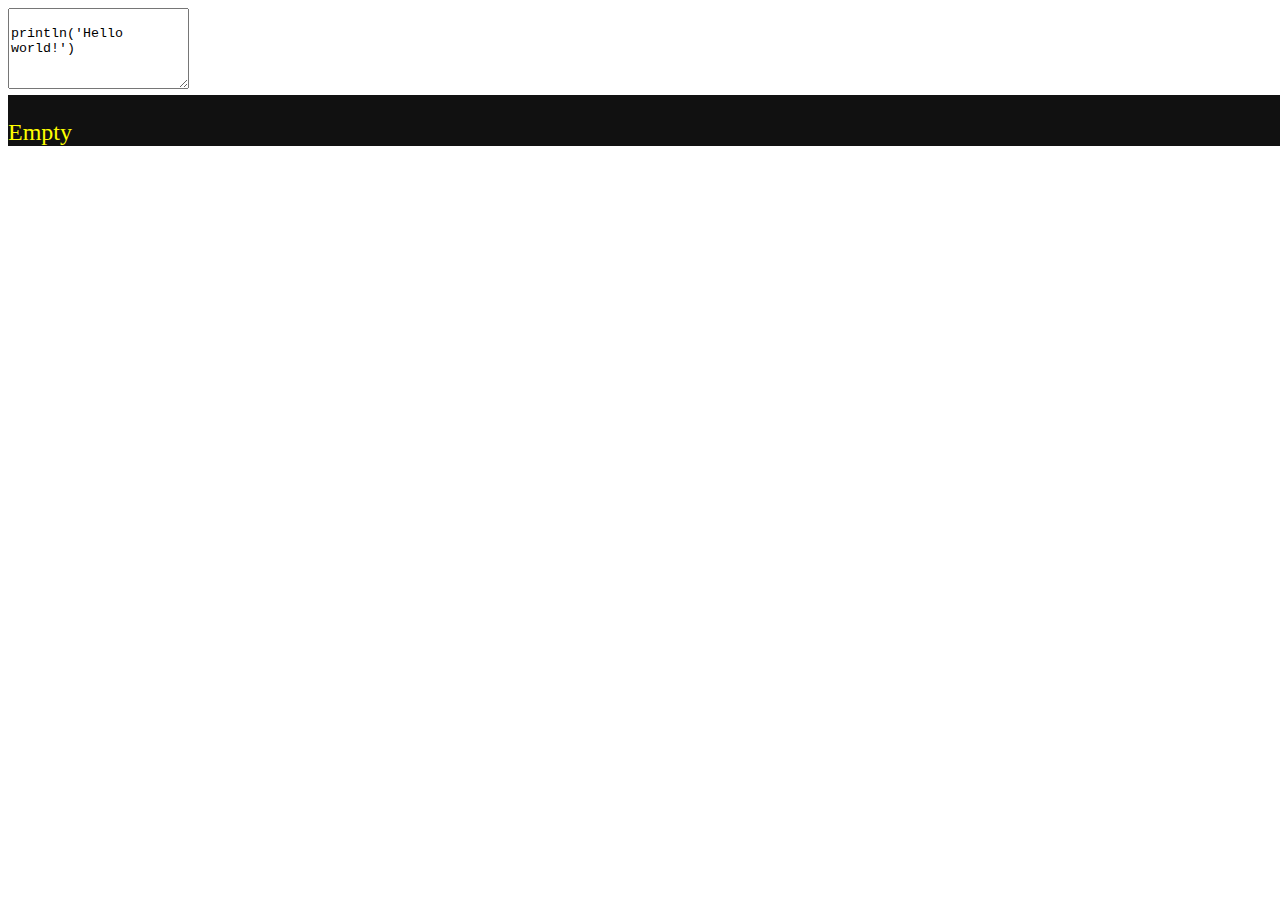
==== core/src/main/resources/templates/code.html @ 71800a74 "Add codemirror iframe-based code example support." ====
<!DOCTYPE html>
<!--suppress HtmlUnknownTarget -->
<html xmlns:th="http://www.thymeleaf.org">
<head>
    <link rel="stylesheet" href="/3rdparty/codemirror/lib/codemirror.css" />
    <link rel="stylesheet" href="/3rdparty/codemirror/theme/vibrant-ink.css" />
    <link rel="stylesheet" href="/3rdparty/codemirror/addon/fold/foldgutter.css" />
    <link rel="stylesheet" href="/3rdparty/codemirror/addon/lint/lint.css" />
    <link rel="stylesheet" href="/3rdparty/codemirror/addon/hint/show-hint.css" />
    <link rel="stylesheet" href="/3rdparty/reveal-js/css/bootstrap.css" />

    <style>
        html,
        body {
            width: 100%;
            height: 100%;
        }
        .CodeMirror {
            font-size: 24px;
            height: 100%;
        }

        #output,
        .cm-s-vibrant-ink.CodeMirror {
            background: rgb(17, 17, 17);
        }

        #output {
            font-size: 24px;
            color: yellow;
            padding-top: 1em;
        }
        .error {
            color: red;
        }
    </style>

    <script src="/3rdparty/reveal-js/js/jquery-1.11.3.min.js"></script>
    <script src="/3rdparty/codemirror/lib/codemirror.js"></script>
    <script src="/3rdparty/codemirror/keymap/sublime.js"></script>
    <script src="/3rdparty/codemirror/addon/comment/comment.js"></script>
    <script src="/3rdparty/codemirror/addon/display/fullscreen.js"></script>
    <script src="/3rdparty/codemirror/mode/groovy/groovy.js"></script>
</head>
<body>
    <div class="container-fluid">
        <div class="CodeMirror row cm-s-default CodeMirror-wrap">
            <textarea class="code" name="script" rows="5" th:text="${ code }">
                println('Hello world!')
            </textarea>
        </div>
        <div id="output" class="row">Empty</div>
    </div>

    <script>
    var codeMirror;
    var lineComment = function() {
        // Throw called toggle, it's actually just comment.
        codeMirror.lineComment(codeMirror.getCursor(true), codeMirror.getCursor(false), { lineComment: "//" })
    };

    codeMirror = CodeMirror.fromTextArea($(".code")[0], {
        mode : "groovy",
        theme: 'vibrant-ink',
        lineWrapping: true,
        lineNumbers: true,
        extraKeys: {
            'Ctrl-Enter': runScript,
            'Cmd-Enter': runScript,
            "Ctrl-Space": "autocomplete",
            'Cmd-/' : lineComment,  // FIXME use "toggleComment" and somehow provide comment to groovy mode.
            'Ctrl-/' : lineComment,
            "Ctrl-Q": function(cm) {
                cm.foldCode(cm.getCursor());
            }
        },
        lineComment: "//",
        lint: true,
        matchBrackets: true,
        autoCloseBrackets: true,
        foldGutter: true,
        scanUp: true,
        continueComments: true,
        gutters: [ "CodeMirror-linenumbers", "CodeMirror-foldgutter", "CodeMirror-lint-markers" ],
        indentUnit: 4,
        tabSize: 4,
        keyMap: "sublime"
    });

    function displayOutput(data) {
        var $output = $('#output');
        $output.html(data.out);
        if (data.hasError)
            $output.addClass("error");
        else
            $output.removeClass("error");
    }

    function runScript() {
        codeMirror.save();
        var progress = $('.progress');
        var bar = progress.find('.progress-bar');
        bar.attr("style", 'width: 0%;');
        bar.html("");
        progress.toggle();
        var val = 0;
        var timerId = setInterval(function() {
            val++;
            bar.attr("style", 'width: ' + (val * 10) + '%;');
            bar.html(val * 10);
            if (val >= 10)
                clearInterval(timerId);

        }, 5000 / 10);
        $.ajax("/code/exec", { // TODO proper link
            type: "POST",
            dataType: "json",
            contentType: 'application/json; charset=utf-8',
            data: JSON.stringify(
                    { script: codeMirror.getValue() }
            ),
            success: displayOutput,
            error: displayOutput,
            complete: function() {
                progress.toggle();
                clearInterval(timerId);
            }
        });
    }
    </script>
</body>
</html>
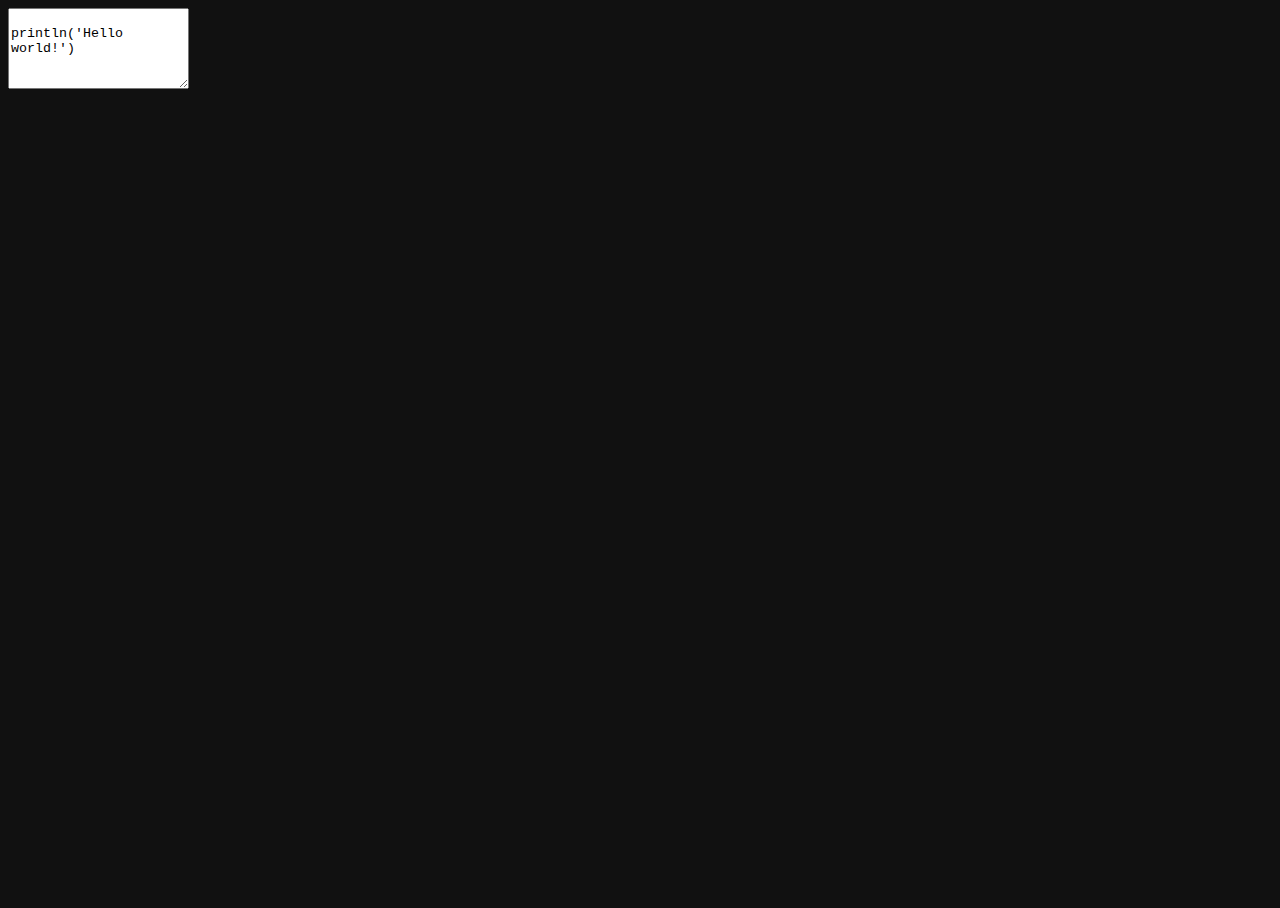
==== commit 3aac875f: "Code slides. Keys to jump in and out of codemirror (Enter + Esc). First slides" ====
--- a/core/src/main/resources/templates/code.html
+++ b/core/src/main/resources/templates/code.html
@@ -17,20 +17,21 @@
         }
         .CodeMirror {
             font-size: 24px;
-            height: 100%;
         }
 
+        body,
         #output,
         .cm-s-vibrant-ink.CodeMirror {
             background: rgb(17, 17, 17);
         }
-
         #output {
+            height: 100%;
+            width: 100%;
             font-size: 24px;
             color: yellow;
             padding-top: 1em;
         }
-        .error {
+        #output.error {
             color: red;
         }
     </style>
@@ -49,7 +50,9 @@
                 println('Hello world!')
             </textarea>
         </div>
-        <div id="output" class="row">Empty</div>
+        <div class="row output-row">
+            <pre id="output"></pre>
+        </div>
     </div>
 
     <script>
@@ -64,6 +67,7 @@
         theme: 'vibrant-ink',
         lineWrapping: true,
         lineNumbers: true,
+        viewportMargin: 12,
         extraKeys: {
             'Ctrl-Enter': runScript,
             'Cmd-Enter': runScript,
@@ -72,6 +76,9 @@
             'Ctrl-/' : lineComment,
             "Ctrl-Q": function(cm) {
                 cm.foldCode(cm.getCursor());
+            },
+            "Esc": function(cm) {
+                window.parent.focus()
             }
         },
         lineComment: "//",
@@ -84,7 +91,8 @@
         gutters: [ "CodeMirror-linenumbers", "CodeMirror-foldgutter", "CodeMirror-lint-markers" ],
         indentUnit: 4,
         tabSize: 4,
-        keyMap: "sublime"
+        keyMap: "sublime",
+        transitionSpeed: 'fast'
     });
 
     function displayOutput(data) {
@@ -112,7 +120,7 @@
                 clearInterval(timerId);
 
         }, 5000 / 10);
-        $.ajax("/code/exec", { // TODO proper link
+        $.ajax("/code/exec", {
             type: "POST",
             dataType: "json",
             contentType: 'application/json; charset=utf-8',
